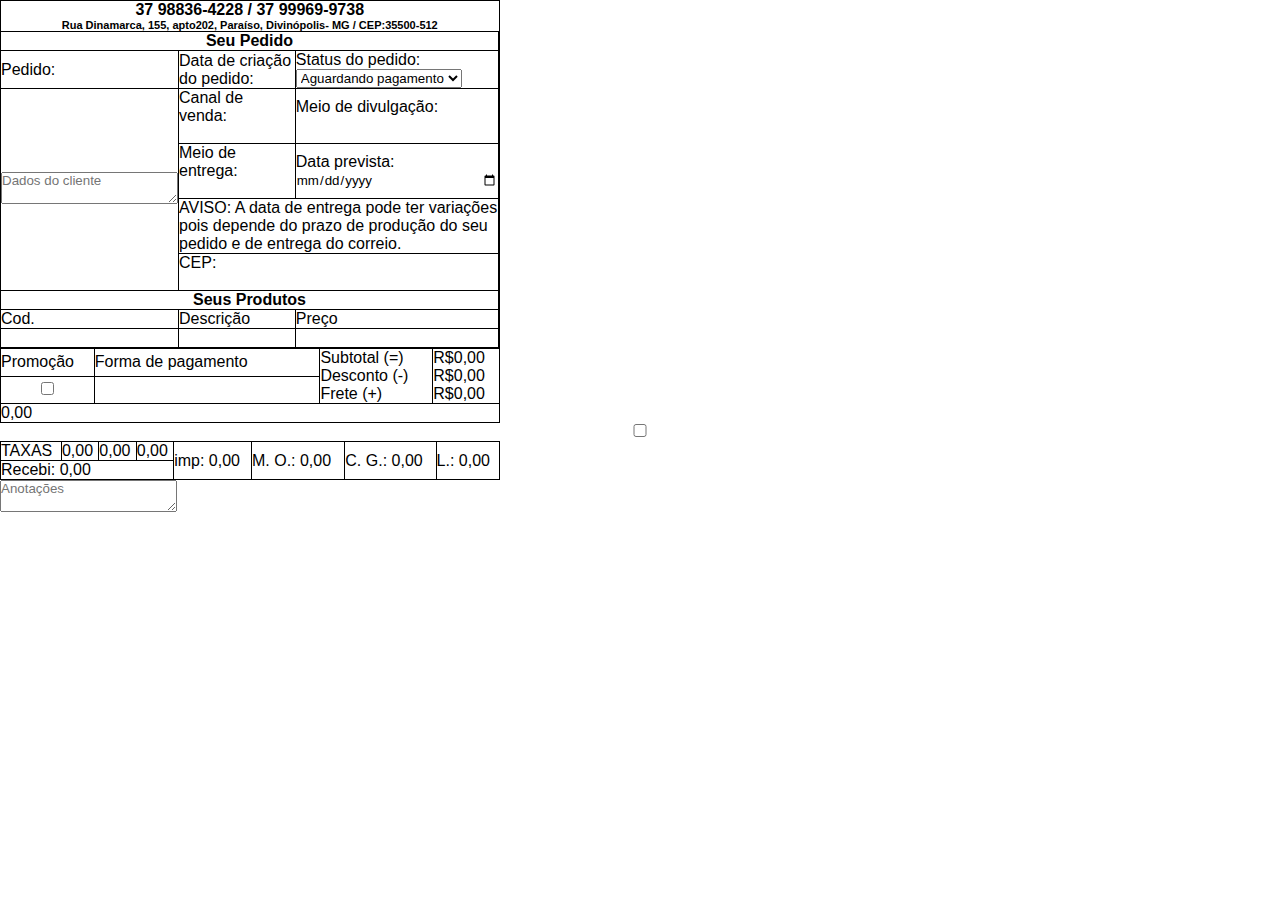
==== fill_order.html @ c7c1d9d2 "Update fill_order.html" ====
<!DOCTYPE html>
<html lang="pt-br">
	<head>
		<meta charset="UTF-8">
		<meta http-equiv="X-UA-compatible" content="IE=edge">
		<meta name="viewport" content="width=device-width, initial-scale=1.0">
		<title>Criar Novo Pedido</title>
		<link rel="stylesheet" href="fill_order.css">
	</head>
	<body>
		<table id="order">
			<tr>
				<th class="cell-header" colspan="3">37 98836-4228 / 37 99969-9738</th>
			</tr>
			<tr>
				<th class="cell-header" id="endress" colspan="10">Rua Dinamarca, 155, apto202, Paraíso, Divinópolis- MG / CEP:35500-512</th>
			</tr>
			<tr>
				<th colspan="10">Seu Pedido</th>
			</tr>
			<tr>
				<td id="order-id">Pedido: </td>
				<td>
					<label for="date">Data de criação do pedido:</label> 
					<li id="date" type="date"></li>
				</td>
				<td>
					<label>Status do pedido: </label>
					<select>
						<option style="background-color: orange;">Aguardando pagamento</option>
						<option style="background-color: green;">Pago</option>
						<option style="background-color: yellow;">Em produção</option>
						<option style="background-color: gray;">Enviado</option>
						<option style="background-color: lightblue;">Entregue</option>
						<option style="background-color: lightgreen;">Feed back positivo</option>
						<option style="background-color: pink;">Feed back negativo</option>
						<option style="background-color: red;">Cancelado</option>
					</select>
				</td>
			</tr>
			<tr>
				<td rowspan="4" id="datas">
					<textarea placeholder="Dados do cliente"></textarea>
				</td>
				<td>
					<label for="channel">Canal de venda: </label>
					<input id="channel" type="text">
				</td>
				<td>
					<label for="divulgation">Meio de divulgação: </label>
					<input id="divulgation" type="text">
				</td>
			</tr>
			<tr>
				<td>
					<label for="delliver">Meio de entrega: </label>
					<input id="delliver" type="text">
				</td>
				<td>
					<label for="previous-date">Data prevista: </label>
					<input id="previous-date" type="date">
				</td>
			</tr>
			<tr>
				<td id="alert" colspan="2">AVISO: A data de entrega pode ter variações pois depende do prazo de produção do seu pedido e de entrega do correio.</td>
			</tr>
			<tr>
				<td colspan="2">
					<label id="cep">CEP: </label>
					<input id="cep">
				</td>
			</tr>
			<tr>
				<th colspan="10">Seus Produtos<th>
			</tr>
			<tr>
				<td>Cod.</td>
				<td>Descrição</td>
				<td>Preço</td>
			</tr>
			<tr>
				<td>
					<ul id="cod-list">
						<input type="number">
					</ul>
				</td>
				<td>
					<ul id="name-list">
						<input type="text">
					</ul>
				</td>
				<td>
					<ul id="price-list">
						<input type="number">
					</ul>
				</td>
			</tr>	
		</table>
		<table>
			<tr>
				<td>
					<label for="promotion">Promoção</label>
				</td>
				<td>
					<label for="payment" width="100">Forma de pagamento</label>
				</td>
				<td rowspan="2">
					<li>Subtotal (=)</li>
					<li>Desconto (-)</li>
					<li>Frete (+)</li>
				</td>
				<td rowspan="2">
					<li>R$0,00</li>
					<li>R$0,00</li>
					<li>R$0,00</li>
				</td>
			</tr>
			<tr>
				<td>
					<input id="promotion" type="checkbox">
				</td>
				<td>
					<input id="payment" type="text">
				</td>
			</tr>
			<tr>
				<td id="total" colspan="10">0,00</td>
			</tr>
		</table>
		<input type="checkbox">
		<table id="seller-table">
			<tr>
				<td>TAXAS</td>
				<td>0,00</td>
				<td>0,00</td>
				<td>0,00</td>
				<td rowspan="2">imp: 0,00</td>
				<td rowspan="2">M. O.: 0,00</td>
				<td rowspan="2">C. G.: 0,00</td>
				<td rowspan="2">L.: 0,00</td>
			</tr>
			<tr>
				<td colspan="4">Recebi: 0,00</td>
			</tr>
		</table>
		<textarea placeholder="Anotações"></textarea>
		<script src="fill_order.js"></script>
	<body>
</html>
---- fill_order.css ----
* {
	margin: 0;
	padding: 0;
	transition: 1s;
	overflow-x: hidden;
	list-style: none;
	font-family: arial;
}

table {
	border: 1px solid rgb(0,0,0);
	width: 500px;
	border-collapse: collapse;
}

td { 
	border: 1px solid rgb(0,0,0);
}

th {
	border: 1px solid rgb(0,0,0);
	text-align: center;
}

.cell-header {
	border: none;
}

#endress {
	font-size: 11px;
}

input {
	border: none;
	width: 100%;
}

@media screen and (max-width: 500px) {
	table {
		width: 100vw;
	}
}
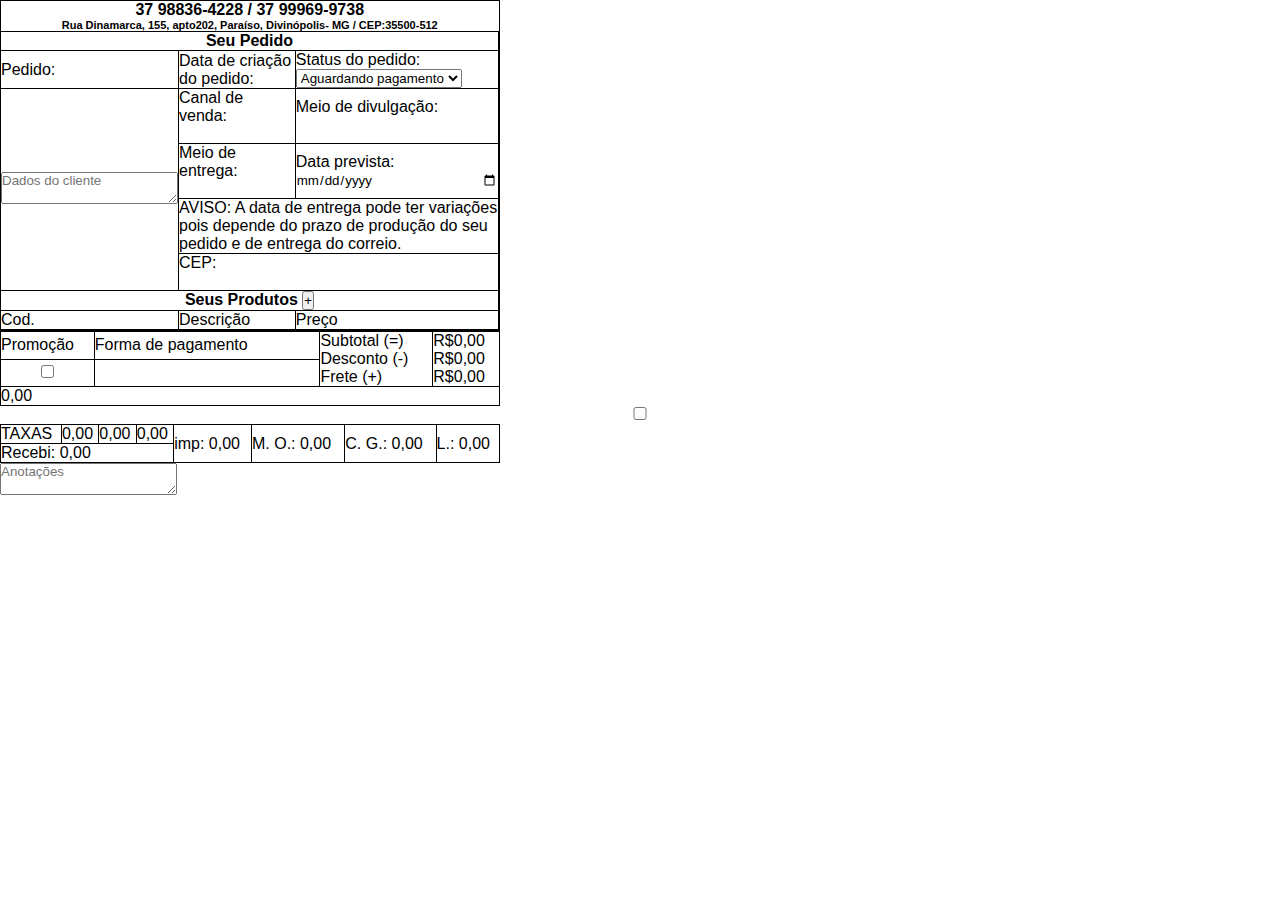
==== commit ca0d58d4: "Update fill_order.html" ====
--- a/fill_order.html
+++ b/fill_order.html
@@ -26,7 +26,7 @@
 				</td>
 				<td>
 					<label>Status do pedido: </label>
-					<select>
+					<select id="status">
 						<option style="background-color: orange;">Aguardando pagamento</option>
 						<option style="background-color: green;">Pago</option>
 						<option style="background-color: yellow;">Em produção</option>
@@ -40,7 +40,7 @@
 			</tr>
 			<tr>
 				<td rowspan="4" id="datas">
-					<textarea placeholder="Dados do cliente"></textarea>
+					<textarea id="client-datas" placeholder="Dados do cliente"></textarea>
 				</td>
 				<td>
 					<label for="channel">Canal de venda: </label>
@@ -66,12 +66,14 @@
 			</tr>
 			<tr>
 				<td colspan="2">
-					<label id="cep">CEP: </label>
-					<input id="cep">
+					<label for="cep">CEP: </label>
+					<input id="cep" type="text">
 				</td>
 			</tr>
 			<tr>
-				<th colspan="10">Seus Produtos<th>
+				<th colspan="10">Seus Produtos
+					<button id="add-button" onclick="addProduct()">+</button>
+				<th>
 			</tr>
 			<tr>
 				<td>Cod.</td>
@@ -80,19 +82,13 @@
 			</tr>
 			<tr>
 				<td>
-					<ul id="cod-list">
-						<input type="number">
-					</ul>
+					<ul id="cod-list"></ul>
 				</td>
 				<td>
-					<ul id="name-list">
-						<input type="text">
-					</ul>
+					<ul id="name-list"></ul>
 				</td>
 				<td>
-					<ul id="price-list">
-						<input type="number">
-					</ul>
+					<ul id="price-list"></ul>
 				</td>
 			</tr>	
 		</table>
@@ -143,7 +139,7 @@
 				<td colspan="4">Recebi: 0,00</td>
 			</tr>
 		</table>
-		<textarea placeholder="Anotações"></textarea>
+		<textarea placeholder="Anotações" id="notes"></textarea>
 		<script src="fill_order.js"></script>
 	<body>
 </html>
